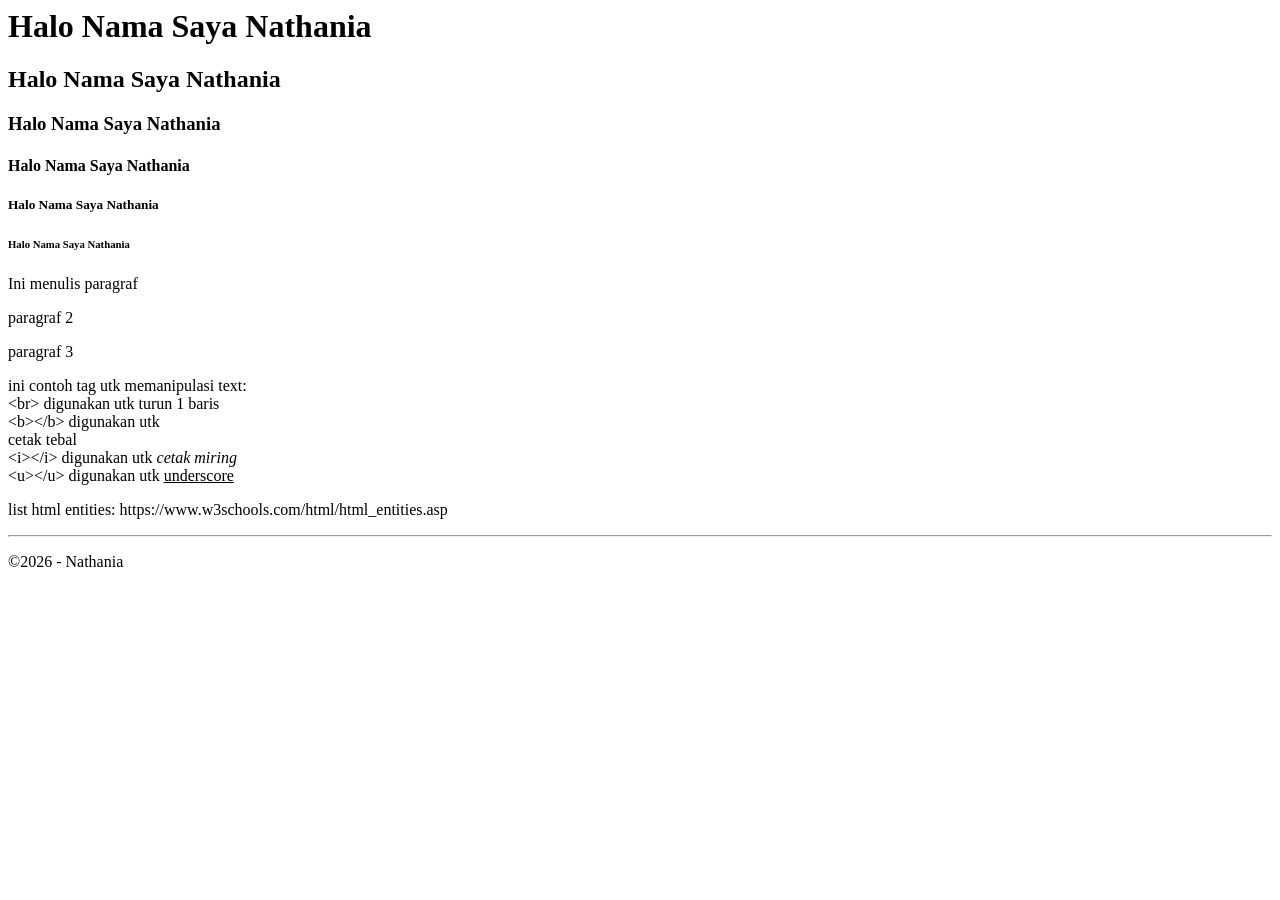
==== Pertemuan3/Index.html @ 9cb8a711 "Index.html" ====
<html>
    <head>
        <title>Belajar HTML Part 1</title>

    </head>
    <body>
        <h1>Halo Nama Saya Nathania</h1>
        <h2>Halo Nama Saya Nathania</h2>
        <h3>Halo Nama Saya Nathania</h3>
        <h4>Halo Nama Saya Nathania</h4>
        <h5>Halo Nama Saya Nathania</h5>
        <h6>Halo Nama Saya Nathania</h6>
        <p> Ini menulis paragraf</p>
        <p>paragraf 2</p>
        <p>paragraf 3</p>
        <p>ini contoh tag utk memanipulasi text: <br>
            &lt;br&gt; digunakan utk turun 1 baris<br>
            &lt;b&gt;&lt;/b&gt; digunakan utk <br>cetak tebal</b><br>
            &lt;i&gt;&lt;/i&gt; digunakan utk <i>cetak miring</i><br>
            &lt;u&gt;&lt;/u&gt; digunakan utk <u>underscore</u><br>
        </p>
        <p>list html entities: https://www.w3schools.com/html/html_entities.asp</p>
        <hr>
        <p>&copy;2026 - Nathania</p>
       </body>
</html>
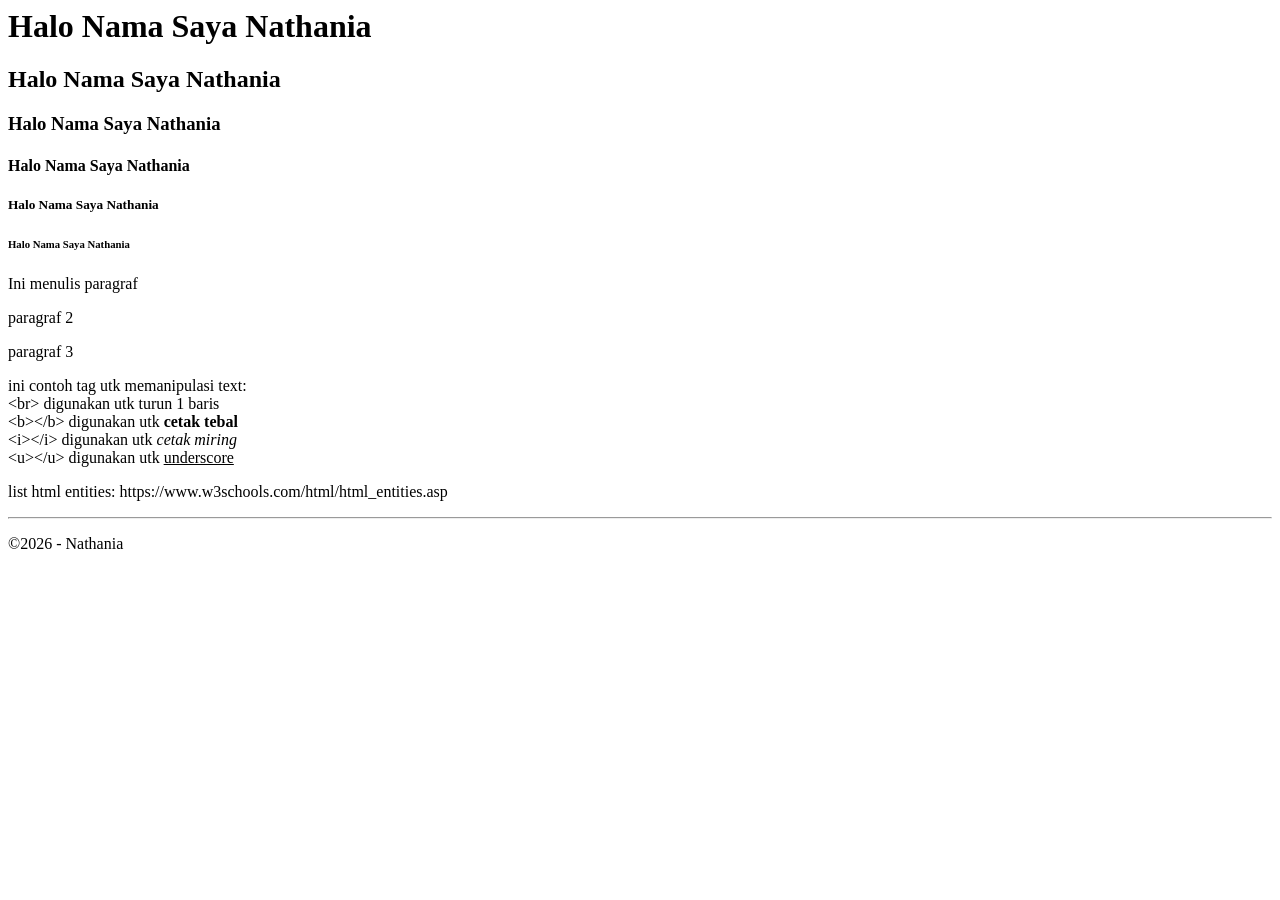
==== commit 5c46d111: "latihan1" ====
--- a/Pertemuan3/Index.html
+++ b/Pertemuan3/Index.html
@@ -15,7 +15,7 @@
         <p>paragraf 3</p>
         <p>ini contoh tag utk memanipulasi text: <br>
             &lt;br&gt; digunakan utk turun 1 baris<br>
-            &lt;b&gt;&lt;/b&gt; digunakan utk <br>cetak tebal</b><br>
+            &lt;b&gt;&lt;/b&gt; digunakan utk <b>cetak tebal</b><br>
             &lt;i&gt;&lt;/i&gt; digunakan utk <i>cetak miring</i><br>
             &lt;u&gt;&lt;/u&gt; digunakan utk <u>underscore</u><br>
         </p>
